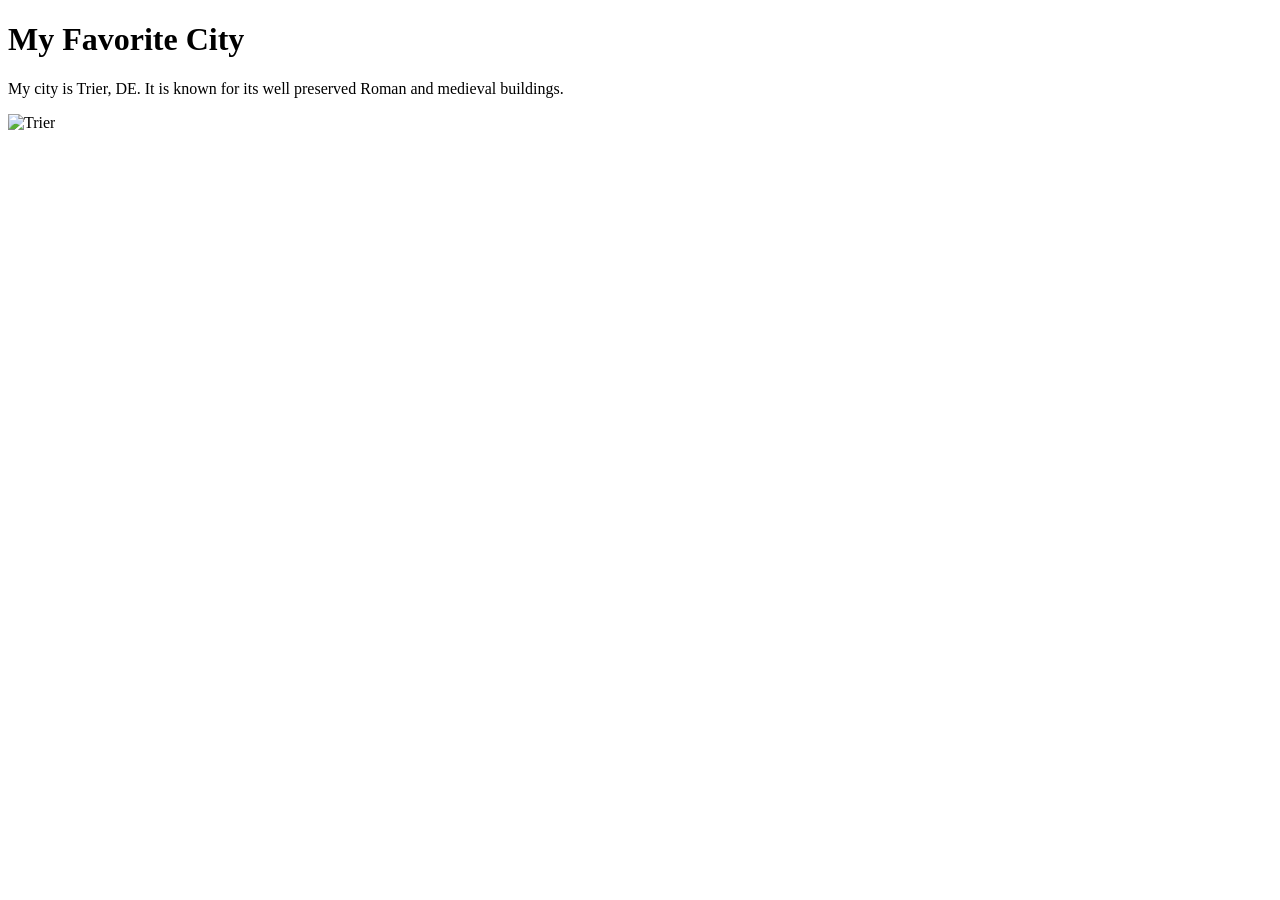
==== week01/favorite-city.html @ 64a89e1c "add fav city html" ====
<!DOCTYPE html>
<html lang="en">

<head>
    <meta charset="UTF-8">
    <meta name="viewport" content="width=device-width, initial-scale=1.0">
    <title>Favorite City - Brother BLazzard</title>
</head>

<body>
    <h1> My Favorite City</h1>
    <p> My city is Trier, DE. It is known for its well preserved Roman and medieval
        buildings.</p>
    <img src="https://upload.wikimedia.org/wikipedia/commons/thumb/b/b1/Trier-Blick-vom_Weishaus.JPG/1280px-Trier-Blick-vom_Weishaus.JPG"
        alt="Trier">
</body>

</html>
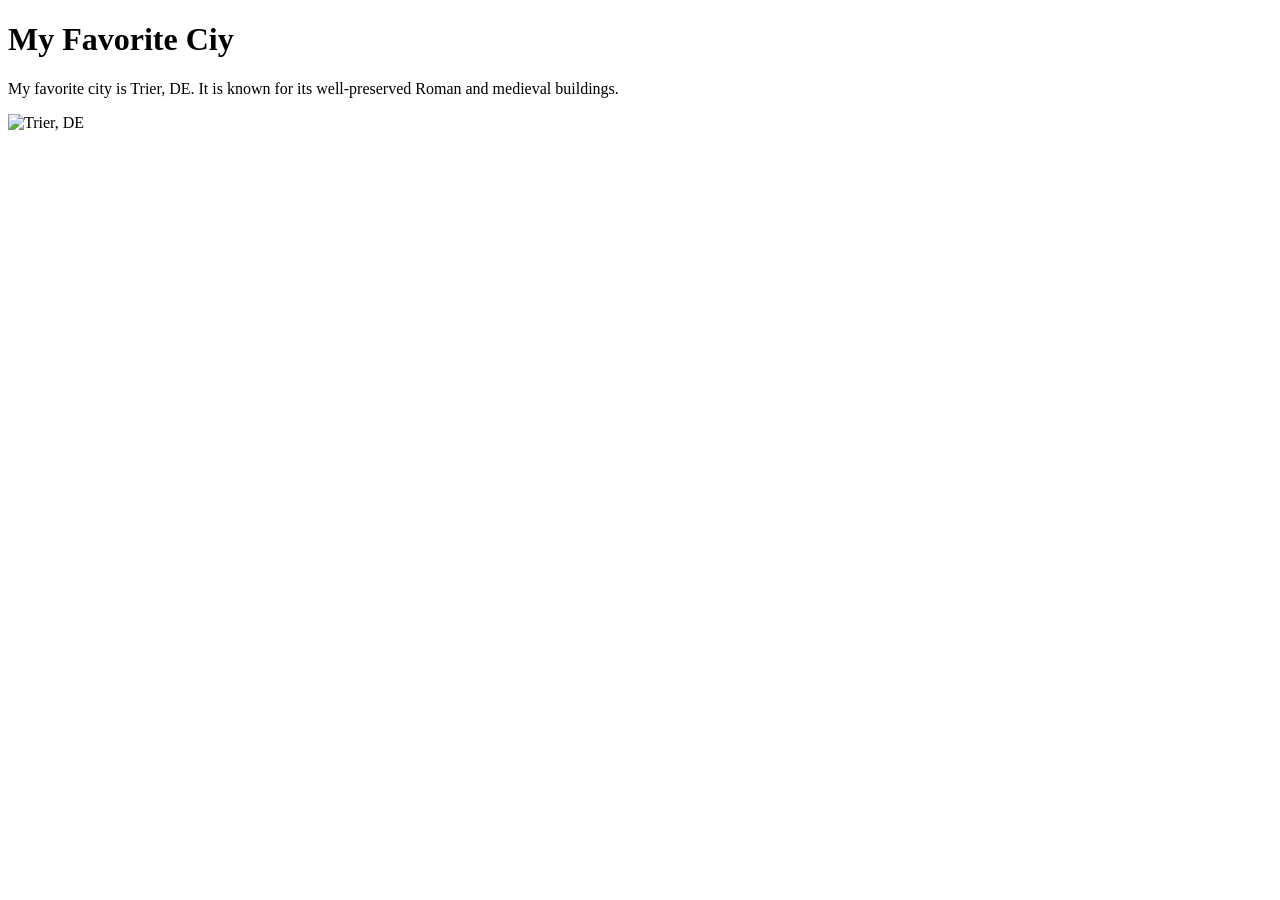
==== commit ae5d848c: "add fav city tml" ====
--- a/week01/favorite-city.html
+++ b/week01/favorite-city.html
@@ -4,15 +4,15 @@
 <head>
     <meta charset="UTF-8">
     <meta name="viewport" content="width=device-width, initial-scale=1.0">
-    <title>Favorite City - Brother BLazzard</title>
+    <title>My Favorite City - Brother Blazzard</title>
 </head>
 
 <body>
-    <h1> My Favorite City</h1>
-    <p> My city is Trier, DE. It is known for its well preserved Roman and medieval
+    <h1>My Favorite Ciy</h1>
+    <p>My favorite city is Trier, DE. It is known for its well-preserved Roman and medieval
         buildings.</p>
     <img src="https://upload.wikimedia.org/wikipedia/commons/thumb/b/b1/Trier-Blick-vom_Weishaus.JPG/1280px-Trier-Blick-vom_Weishaus.JPG"
-        alt="Trier">
+        alt="Trier, DE">
 </body>
 
 </html>
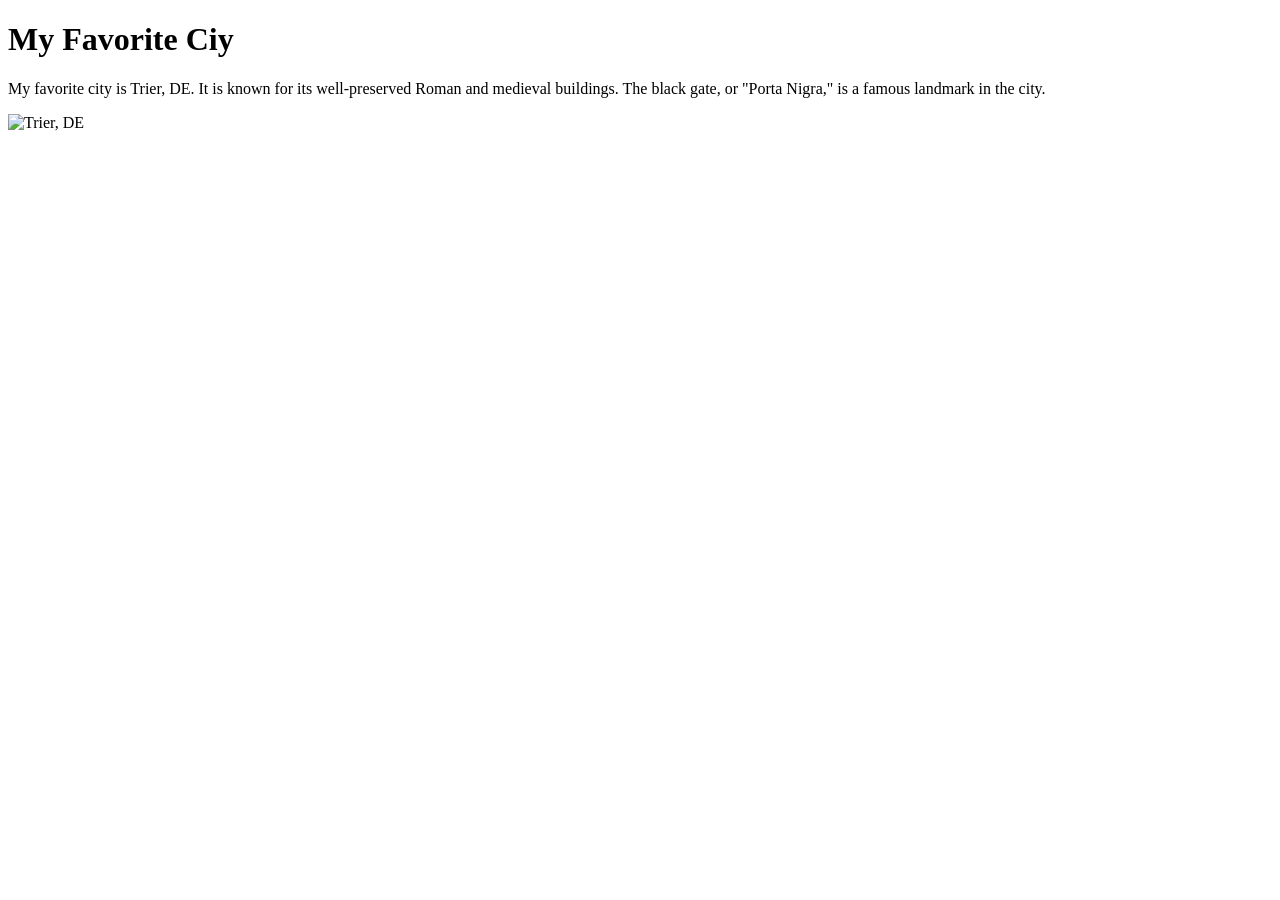
==== commit 7c9d3bfb: "added more info" ====
--- a/week01/favorite-city.html
+++ b/week01/favorite-city.html
@@ -10,7 +10,7 @@
 <body>
     <h1>My Favorite Ciy</h1>
     <p>My favorite city is Trier, DE. It is known for its well-preserved Roman and medieval
-        buildings.</p>
+        buildings. The black gate, or "Porta Nigra," is a famous landmark in the city.</p>
     <img src="https://upload.wikimedia.org/wikipedia/commons/thumb/b/b1/Trier-Blick-vom_Weishaus.JPG/1280px-Trier-Blick-vom_Weishaus.JPG"
         alt="Trier, DE">
 </body>
